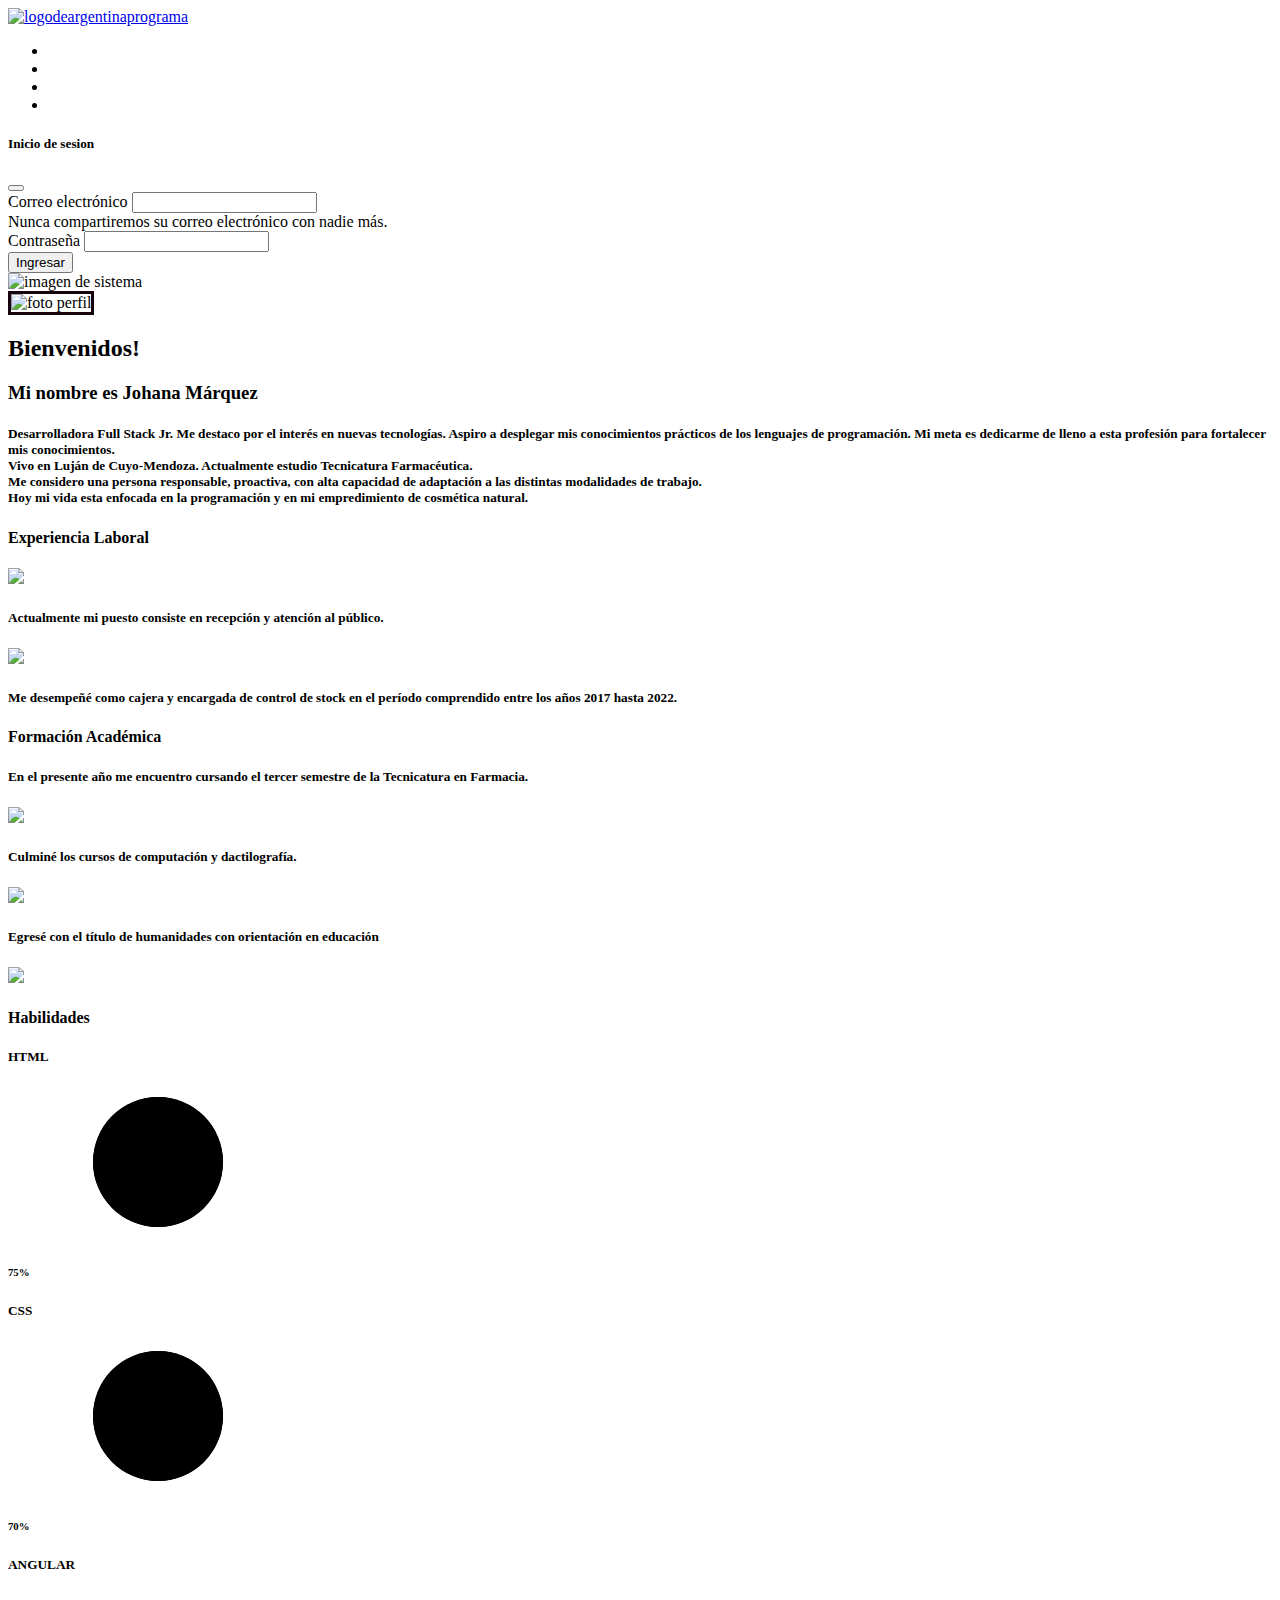
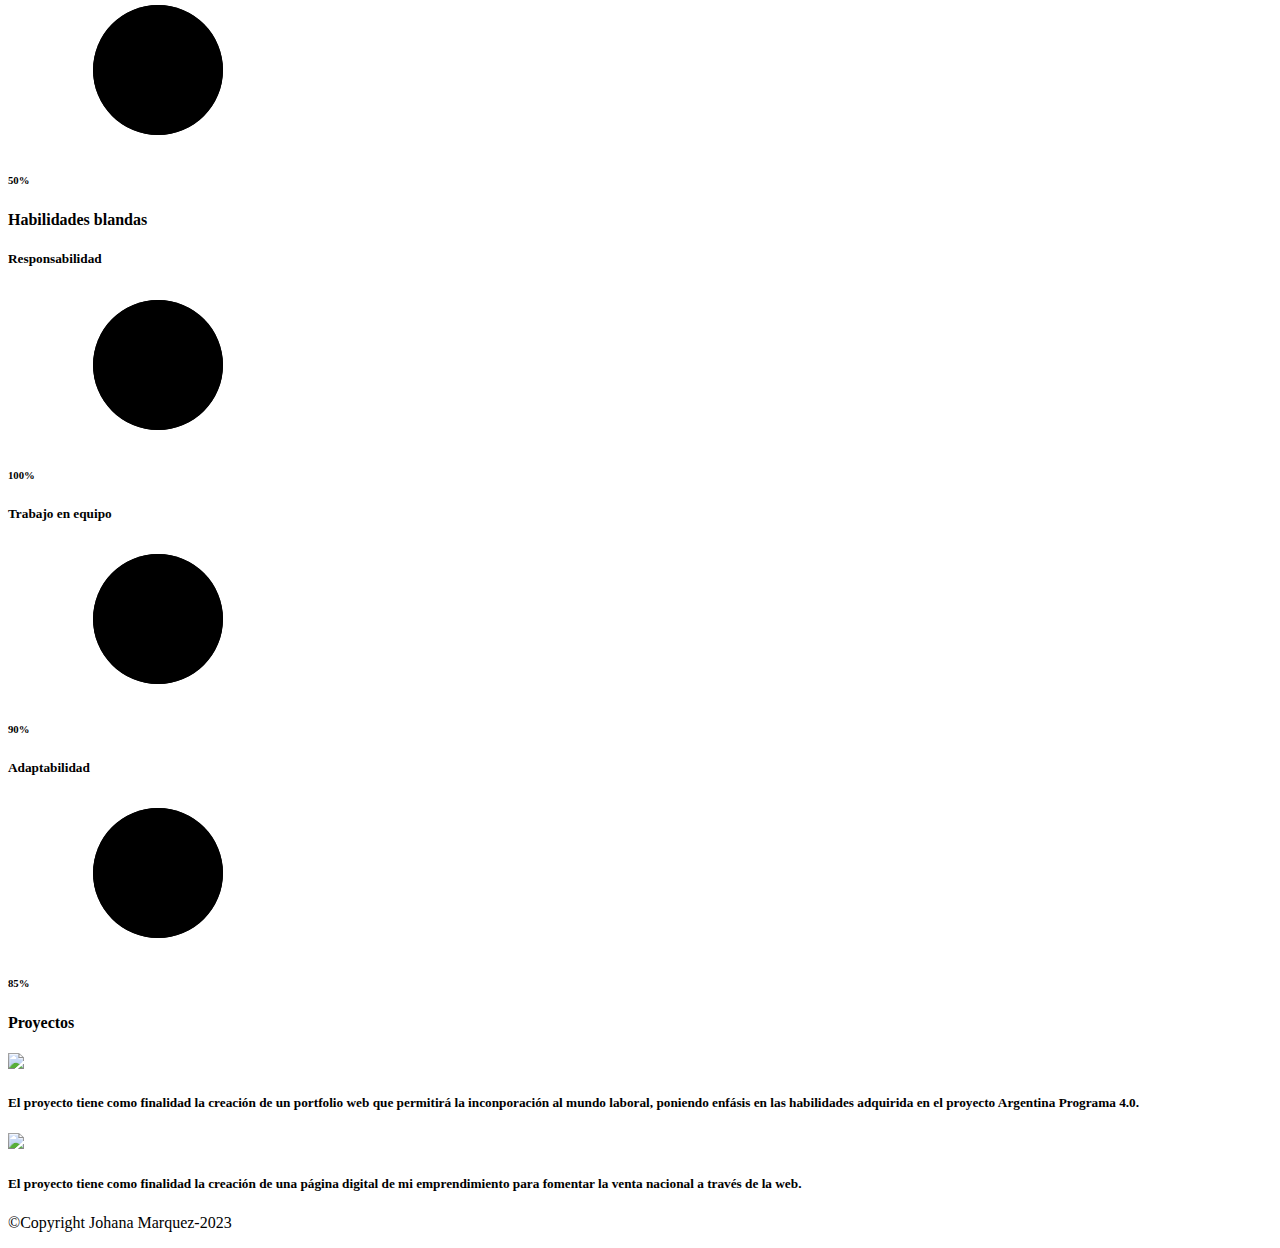
==== index.html @ 003283da "Add files via upload" ====
<!DOCTYPE html>
<html lang="en">

<head>
  <meta charset="UTF-8">
  <meta http-equiv="X-UA-Compatible" content="IE=edge">
  <meta name="viewport" content="width=device-width, initial-scale=1.0">
  <title>Document</title>
  <!--Fuente-->
  <link rel="preconnect" href="https://fonts.googleapis.com">
  <link rel="preconnect" href="https://fonts.gstatic.com" crossorigin>
  <link rel="preconnect" href="https://fonts.googleapis.com">
  <link rel="preconnect" href="https://fonts.gstatic.com" crossorigin>
  <link href="https://fonts.googleapis.com/css2?family=Josefin+Sans&family=Roboto:ital,wght@0,100;0,400;0,900;1,100;1,400&display=swap" rel="stylesheet">
  <!--font.awesome-->
  <script src="https://kit.fontawesome.com/34f463f9b8.js" crossorigin="anonymous"></script>
  <!--css de bootstrap-->
  <link href="https://cdn.jsdelivr.net/npm/bootstrap@5.3.0-alpha1/dist/css/bootstrap.min.css" rel="stylesheet"
    integrity="sha384-GLhlTQ8iRABdZLl6O3oVMWSktQOp6b7In1Zl3/Jr59b6EGGoI1aFkw7cmDA6j6gD" crossorigin="anonymous">
  <!--mi css-->
  <link rel="stylesheet" type="text/css" href="assets/css/styles.css">
</head>

<body>
  <!--esto es un comentario en html-->
  <!--EMPIEZA NAVBAR -->

  <nav class="navbar navbar-expand-lg bg-navbar bs-text-light">
    <div class="container-fluid">
        <a class="navbar-brand" href="#">
          <img src="assets/images/logo argentina programa.png" alt="logodeargentinaprograma" class>
        </a>
        <ul class="list-group list-group-horizontal">
          <li class="list-group-item"><a href="http://instagram.com/johaaaamarquez/" target="_blank"><i class="fa-brands fa-instagram fa-2x text-white"></i></a></li>
          <li class="list-group-item"><a href="https://github.com/JohanaMarquez" target="_blank"><i class="fa-brands fa-github fa-2x text-white"></i></a></li>
          <li class="list-group-item"><a href="http://www.facebook.com/jcmvmarquez/" target="_blank"><i class="fa-brands fa-facebook fa-2x text-white"></i></a></li>
          <li class="list-group-item"> 
            <!-- Boton abrir login -->
            <i data-bs-toggle="modal" data-bs-target="#loginModal" class="fa-solid fa-right-to-bracket fa-2x text-white"></i>
          </li>
        </ul>
      </div>
    </div>
  </nav>
 <!-- Login -->
<div class="modal fade" id="loginModal" tabindex="-1" aria-labelledby="exampleModalLabel" aria-hidden="true">
  <div class="modal-dialog modal-dialog-centered">
    <div class="modal-content">
      <div class="modal-header">
        <h5 class="modal-title" id="exampleModalLabel">Inicio de sesion</h5>
        <button type="button" class="btn-close" data-bs-dismiss="modal" aria-label="Close"></button>
      </div>
      <div class="modal-body">
        <form>
          <div class="mb-3">
            <label for="exampleInputEmail1" class="form-label">Correo electrónico</label>
            <input type="email" class="form-control" id="exampleInputEmail1" aria-describedby="emailHelp">
            <div id="emailHelp" class="form-text">Nunca compartiremos su correo electrónico con nadie más.</div>
          </div>
          <div class="mb-3">
            <label for="exampleInputPassword1" class="form-label">Contraseña</label>
            <input type="password" class="form-control" id="exampleInputPassword1">
          </div>
        </form>
      </div>
      <div class="modal-footer">
        <button type="submit" class="btn btn-secondary" data-bs-dismiss="modal">Ingresar</button>
      </div>
    </div>
  </div>
</div>
  <!--TERMINA NAVBAR-->
  <!--EMPIEZA BANNER-->
  <div id="carouselExample" class="carousel slide">
    <div class="carousel-inner">
      <div class="carousel-item active">
        <img src="assets/images/banner3.jpg" class="w-100 img fluid" alt="imagen de sistema">
      </div>

    </div>
  </div>
  <div class="container-fluid fondo">
  <!--Presentación-->
  <section class="presentación mb-12" >
    <div class="container text-center">
      <div class="row">
        <div class="col-3 mt-5 fotoperfil">
          <img src="assets/images/meme foto.jpg" alt="foto perfil" class="rounded" width="200" style="border: solid #18040f;" >
        </div>
        <div class="col-9 mt-5">
          <h2 class="mt-2 saludo"> Bienvenidos!</h2>
          <h3 class="mt-2 nombre"> Mi nombre es Johana Márquez </h3>
        </div>
      </div>
    </div>
  </section>
  <!--Acerca de mi-->
  <section class="acercademi">
    <div class="container text-center mt-5">
      <h5 class="text-center aling-center sobremi"> Desarrolladora Full Stack Jr. Me destaco por el interés en nuevas tecnologías. Aspiro a desplegar mis conocimientos prácticos de los lenguajes de programación. Mi meta es dedicarme de lleno a esta profesión para fortalecer mis conocimientos.<br>Vivo en Luján de Cuyo-Mendoza. Actualmente estudio Tecnicatura Farmacéutica.<br> Me considero una persona responsable, proactiva, con alta capacidad de adaptación a las distintas modalidades de trabajo.<br>Hoy mi vida esta enfocada en la programación y en mi empredimiento de cosmética natural.</h5>
    </div>
  </section>
  <!--Experiencia-->
  <section class="experiencia">
    <div class="text-center mt-5">
      <h4 class="experiencia titulo text-white">Experiencia Laboral</h4>
      <div class="container text-center">
        <div class="row">
          <div class="col-5 mt-5">
            <img src="assets/images/logo anastasio el pollo.jpg" class="rounded" width="150">
          </div>
          <div class="col-7 mt-5">
            <h5 class="anastasio">Actualmente mi puesto consiste en recepción y atención al público.</h5>
          </div>
        </div>
      </div>
      <div class="container text-center">
        <div class="row">
          <div class="col-5 mt-5">
            <img src="assets/images/logo grido.png" class="rounded" width="150">
          </div>
          <div class="col-7 mt-5">
            <h5 class="grido">Me desempeñé como cajera y encargada de control de stock en el período comprendido entre los años 2017 hasta 2022. </h5>
          </div>
        </div>
      </div>
    </div>
  </section>
  <!--Formación Académica-->
  <section class="formacionacademica">
    <div class="text-center mt-5">
    <h4 class="formacion titulo text-white">Formación Académica</h4>
    <div class="container text-center">
      <div class="row">
        <div class="col-7 mt-5">
          <h5 class="anastasio">En el presente año me encuentro cursando el tercer semestre de la Tecnicatura en Farmacia.</h5>
        </div>
        <div class="col-5 mt-5">
          <img src="assets/images/logo esapa.jpg" class="rounded" width="150">
        </div>
        
      </div>
    </div>
    <div class="container text-center">
      <div class="row">
        <div class="col-7 mt-5">
          <h5 class="aprendiendo">Culminé los cursos de computación y dactilografía. </h5>
        </div>
        <div class="col-5 mt-5">
          <img src="assets/images/logo la bancaria.jpg" class="rounded" width="150">
        </div>
        
    </div>
    <div class="container text-center">
      <div class="row">
        <div class="col-7 mt-5">
          <h5 class="aprendiendo">Egresé con el título de humanidades con orientación en educación </h5>
        </div>
        <div class="col-5 mt-5">
          <img src="assets/images/logo escuela francisco correas.jpg" class="rounded" width="150">
        </div>
     </div>
  </section>
  <!--Habilidades-->
  <section class="habilidades">
    <div class="text-center mt-5">
      <h4 class="formacion titulo text-white">Habilidades</h4>
      <div class="container text-center">
        <div class="row">
          <div class="col mt-5">
            <h5>HTML</h5>
          <div class="porcentaje">
            <svg class="HTML">
              <circle r="65" cx="50%" cy="50%" pathlength="100" class="GRIS"/>
              <circle r="65" cx="50%" cy="50%" pathlength="100"/>
             </svg>
             <h6>75%</h6>
          </div>
          </div>
          <div class="col mt-5">
            <h5>CSS</h5>
          <div class="porcentaje1">
            <svg class="HTML">
              <circle r="65" cx="50%" cy="50%" pathlength="100" class="GRIS"/>
              <circle r="65" cx="50%" cy="50%" pathlength="100"/>
            </svg>
            <h6>70%</h6>
          </div>
          </div>
          <div class="col mt-5">
            <h5>ANGULAR</h5>
          <div class="porcentaje2">
            <svg class="HTML">
              <circle r="65" cx="50%" cy="50%" pathlength="100" class="GRIS"/>
              <circle r="65" cx="50%" cy="50%" pathlength="100"/>
            </svg>
            <h6>50%</h6>
          </div>
          </div>
        </div>
      </div>
        <h4 class="experiencia mt-5 text-white titulo">Habilidades blandas</h4>
        <div class="container text-center">
          <div class="row">
            <div class="col mt-5">
              <h5>Responsabilidad</h5>
            <div class="porcentaje3">
             <svg class="HTML">
                <circle r="65" cx="50%" cy="50%" pathlength="100" class="GRIS"/>
                <circle r="65" cx="50%" cy="50%" pathlength="100"/>
             </svg>
            <h6>100%</h6>
            </div>
            </div>
            <div class="col mt-5">
              <h5>Trabajo en equipo</h5>
            <div class="porcentaje4">
              <svg class="HTML">
                <circle r="65" cx="50%" cy="50%" pathlength="100" class="GRIS"/>
                <circle r="65" cx="50%" cy="50%" pathlength="100"/>
              </svg>
              <h6>90%</h6>
            </div>
            </div>
            <div class="col mt-5">
              <h5>Adaptabilidad</h5>
            <div class="porcentaje5">
              <svg class="HTML">
                <circle r="65" cx="50%" cy="50%" pathlength="100" class="GRIS"/>
                <circle r="65" cx="50%" cy="50%" pathlength="100"/>
              </svg>
            <h6>85%</h6>
            </div>
            </div>
          </div>
    </div>
      </section>
    <!-- Proyectos -->
      <section class="proyectos">
        <div class="container proyectos ">
          <h4 class="formacion mt-5 titulo text-white text-center">Proyectos</h4>
          <div class="container text-center">
            <div class="row">
              <div class="col mt-5">
                <a href="https://github.com/JohanaMarquez/PortfolioFrontend"> <img src="assets/images/imagen portfolio.jpg" width="150" class="rounded"></a>
              <h5 class="text-center mt-5">El proyecto tiene como finalidad la creación de un portfolio web que permitirá la inconporación al mundo laboral, poniendo enfásis en las habilidades adquirida en el proyecto Argentina Programa 4.0.</h5>
              </div>
              <div class="col mt-5">
                <a href="https://www.facebook.com/profile.php?id=100090761845881"> <img src="assets/images/imagengemma.jpg" width="128" class="rounded"></a>
              <h5 class="text-center mt-5">El proyecto tiene como finalidad la creación de una página digital de mi emprendimiento para fomentar la venta nacional a través de la web.</h5>
              </div>
             </div>
          </div>
        </div>
       </section>
       <!--Pie de pagina-->
   <section class=" pie de página">
    <div class="text-center text-white mt-5 piedepagina mb-12">
    <footer><p>©Copyright Johana Marquez-2023</p></footer>
   </section>
     </div>
  </div>
  
     </div>
  
    
  
   
  






  <!--javascript de bootstrap-->
  <script src="https://cdn.jsdelivr.net/npm/bootstrap@5.3.0-alpha1/dist/js/bootstrap.bundle.min.js"
    integrity="sha384-w76AqPfDkMBDXo30jS1Sgez6pr3x5MlQ1ZAGC+nuZB+EYdgRZgiwxhTBTkF7CXvN"
    crossorigin="anonymous"></script>
</body>

</html>
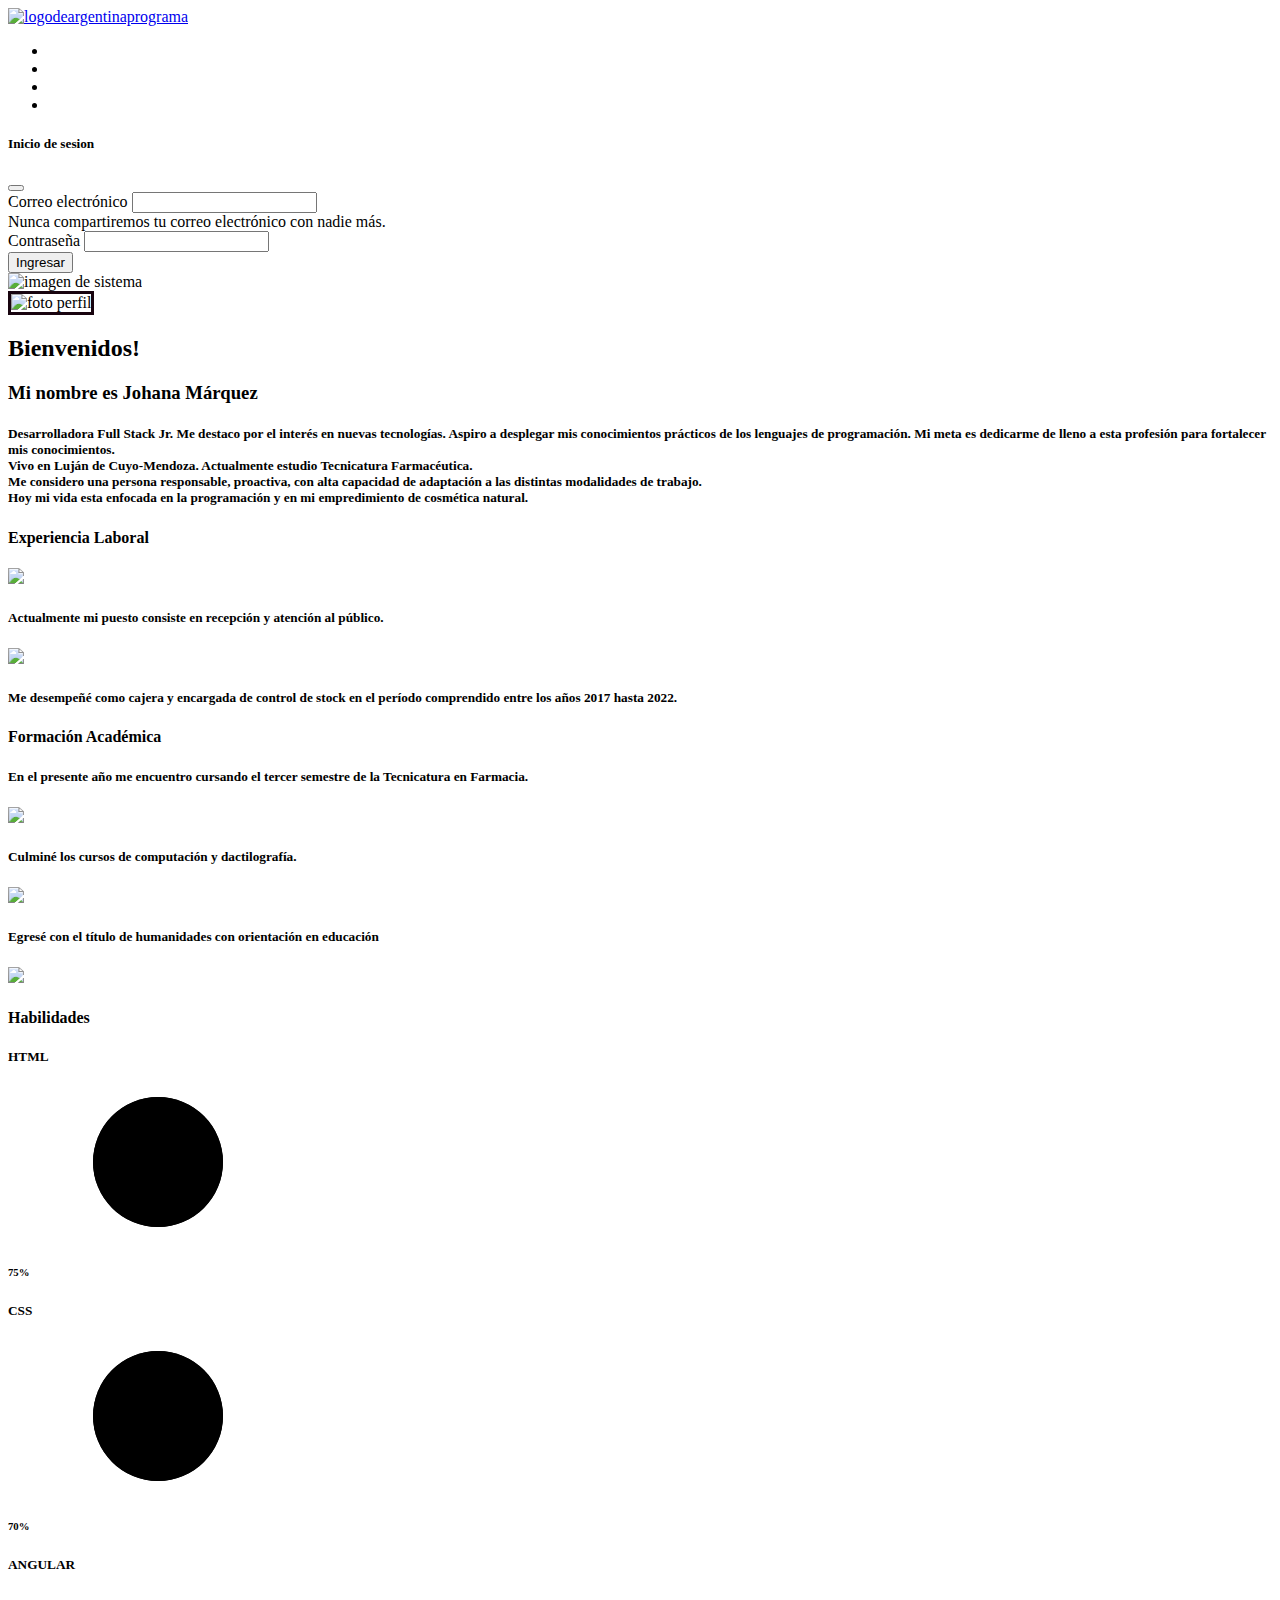
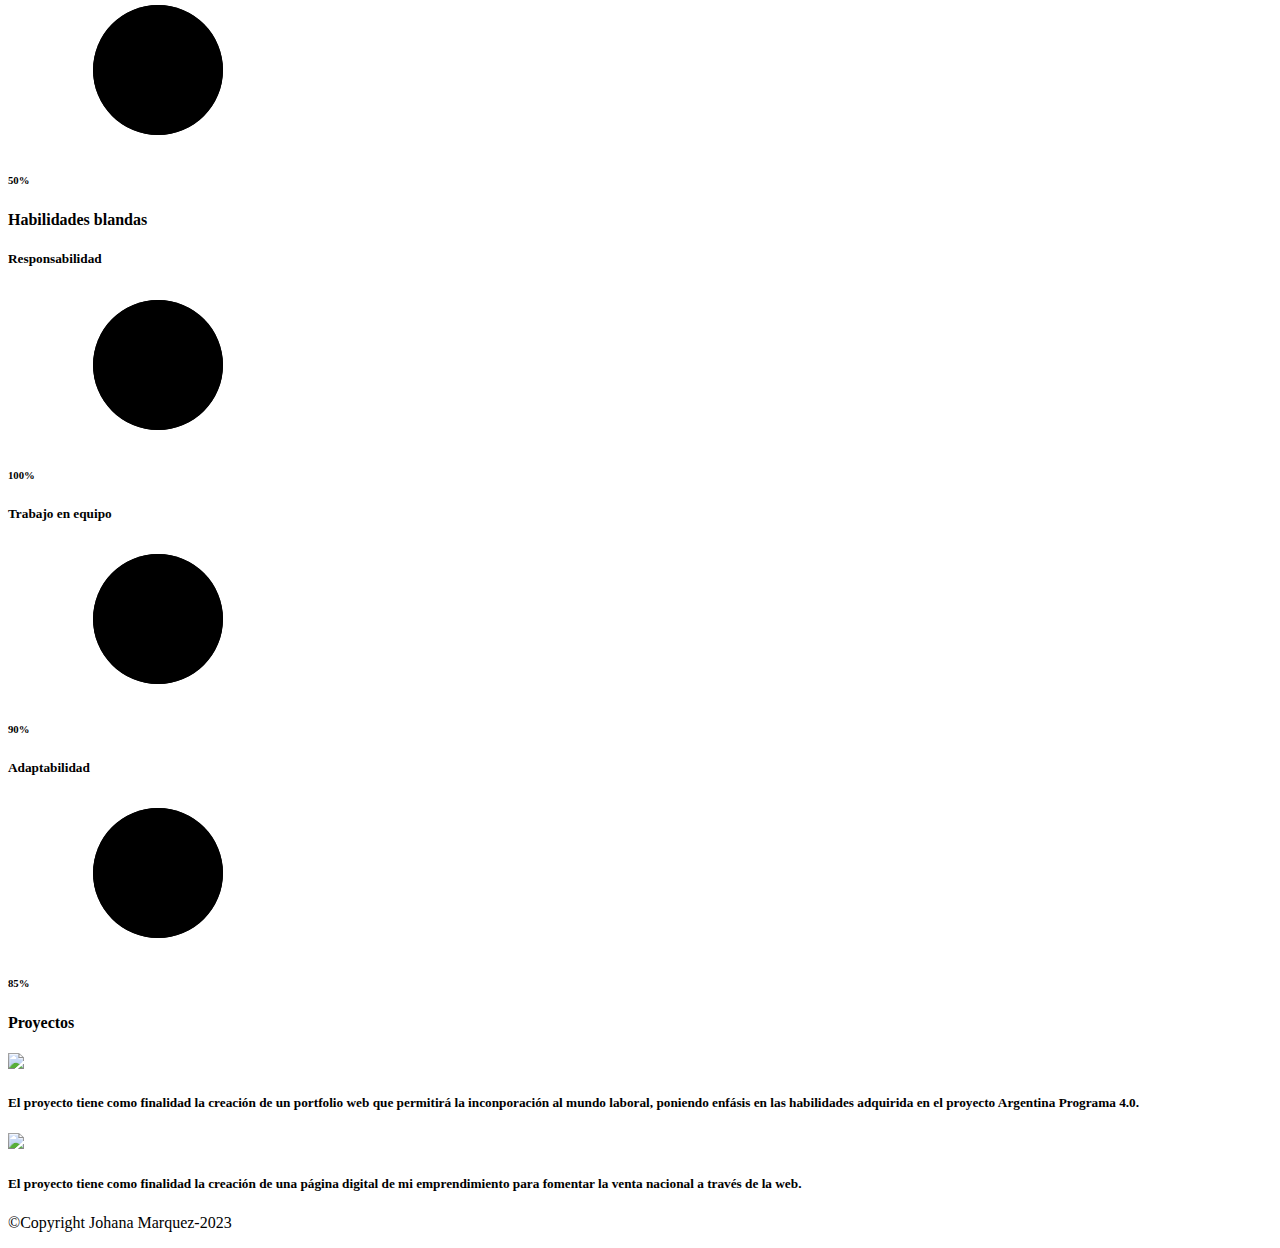
==== commit f23acb01: "Add files via upload" ====
--- a/index.html
+++ b/index.html
@@ -5,7 +5,7 @@
   <meta charset="UTF-8">
   <meta http-equiv="X-UA-Compatible" content="IE=edge">
   <meta name="viewport" content="width=device-width, initial-scale=1.0">
-  <title>Document</title>
+  <title>Portfolio Web</title>
   <!--Fuente-->
   <link rel="preconnect" href="https://fonts.googleapis.com">
   <link rel="preconnect" href="https://fonts.gstatic.com" crossorigin>
@@ -14,6 +14,7 @@
   <link href="https://fonts.googleapis.com/css2?family=Josefin+Sans&family=Roboto:ital,wght@0,100;0,400;0,900;1,100;1,400&display=swap" rel="stylesheet">
   <!--font.awesome-->
   <script src="https://kit.fontawesome.com/34f463f9b8.js" crossorigin="anonymous"></script>
+  
   <!--css de bootstrap-->
   <link href="https://cdn.jsdelivr.net/npm/bootstrap@5.3.0-alpha1/dist/css/bootstrap.min.css" rel="stylesheet"
     integrity="sha384-GLhlTQ8iRABdZLl6O3oVMWSktQOp6b7In1Zl3/Jr59b6EGGoI1aFkw7cmDA6j6gD" crossorigin="anonymous">
@@ -27,7 +28,7 @@
 
   <nav class="navbar navbar-expand-lg bg-navbar bs-text-light">
     <div class="container-fluid">
-        <a class="navbar-brand" href="#">
+        <a class="navbar-brand" href="/index.html">
           <img src="assets/images/logo argentina programa.png" alt="logodeargentinaprograma" class>
         </a>
         <ul class="list-group list-group-horizontal">
@@ -35,8 +36,8 @@
           <li class="list-group-item"><a href="https://github.com/JohanaMarquez" target="_blank"><i class="fa-brands fa-github fa-2x text-white"></i></a></li>
           <li class="list-group-item"><a href="http://www.facebook.com/jcmvmarquez/" target="_blank"><i class="fa-brands fa-facebook fa-2x text-white"></i></a></li>
           <li class="list-group-item"> 
-            <!-- Boton abrir login -->
-            <i data-bs-toggle="modal" data-bs-target="#loginModal" class="fa-solid fa-right-to-bracket fa-2x text-white"></i>
+            <!-- Boton envia al login -->
+           <a href="/login.html" ><i class="fa-solid fa-right-to-bracket fa-2x text-white"></i> </a>
           </li>
         </ul>
       </div>
@@ -55,7 +56,7 @@
           <div class="mb-3">
             <label for="exampleInputEmail1" class="form-label">Correo electrónico</label>
             <input type="email" class="form-control" id="exampleInputEmail1" aria-describedby="emailHelp">
-            <div id="emailHelp" class="form-text">Nunca compartiremos su correo electrónico con nadie más.</div>
+            <div id="emailHelp" class="form-text">Nunca compartiremos tu correo electrónico con nadie más.</div>
           </div>
           <div class="mb-3">
             <label for="exampleInputPassword1" class="form-label">Contraseña</label>
@@ -84,10 +85,10 @@
   <section class="presentación mb-12" >
     <div class="container text-center">
       <div class="row">
-        <div class="col-3 mt-5 fotoperfil">
+        <div class="col-lg-3 mt-5 fotoperfil">
           <img src="assets/images/meme foto.jpg" alt="foto perfil" class="rounded" width="200" style="border: solid #18040f;" >
         </div>
-        <div class="col-9 mt-5">
+        <div class="col-lg-9 mt-5">
           <h2 class="mt-2 saludo"> Bienvenidos!</h2>
           <h3 class="mt-2 nombre"> Mi nombre es Johana Márquez </h3>
         </div>
@@ -257,22 +258,12 @@
    <section class=" pie de página">
     <div class="text-center text-white mt-5 piedepagina mb-12">
     <footer><p>©Copyright Johana Marquez-2023</p></footer>
+    </div>
    </section>
      </div>
   </div>
   
      </div>
-  
-    
-  
-   
-  
-
-
-
-
-
-
   <!--javascript de bootstrap-->
   <script src="https://cdn.jsdelivr.net/npm/bootstrap@5.3.0-alpha1/dist/js/bootstrap.bundle.min.js"
     integrity="sha384-w76AqPfDkMBDXo30jS1Sgez6pr3x5MlQ1ZAGC+nuZB+EYdgRZgiwxhTBTkF7CXvN"
